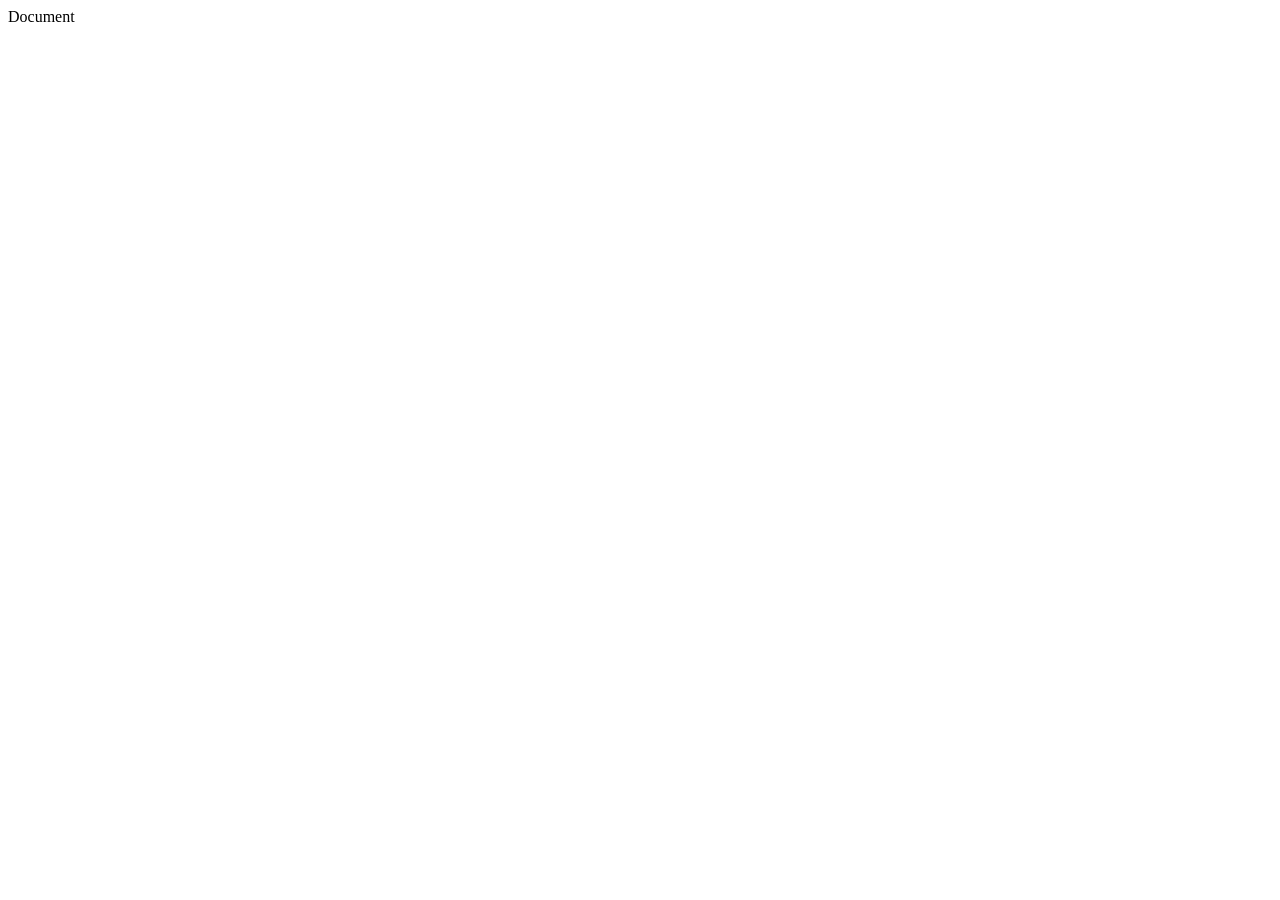
==== index.html @ 3a0300a9 "add .htmlhintrc, .stylelintrc,  lint.yaml" ====
<!DOCTYPE html>
<html lang="en">
<head>
    <meta charset="UTF-8">
    <meta name="viewport" content="width=device-width, initial-scale=1.0">
    <link rel ="stylesheet" href="../styles/index.css>"
    <title>Document</title>
</head>
<body>
    
</body>
</html>
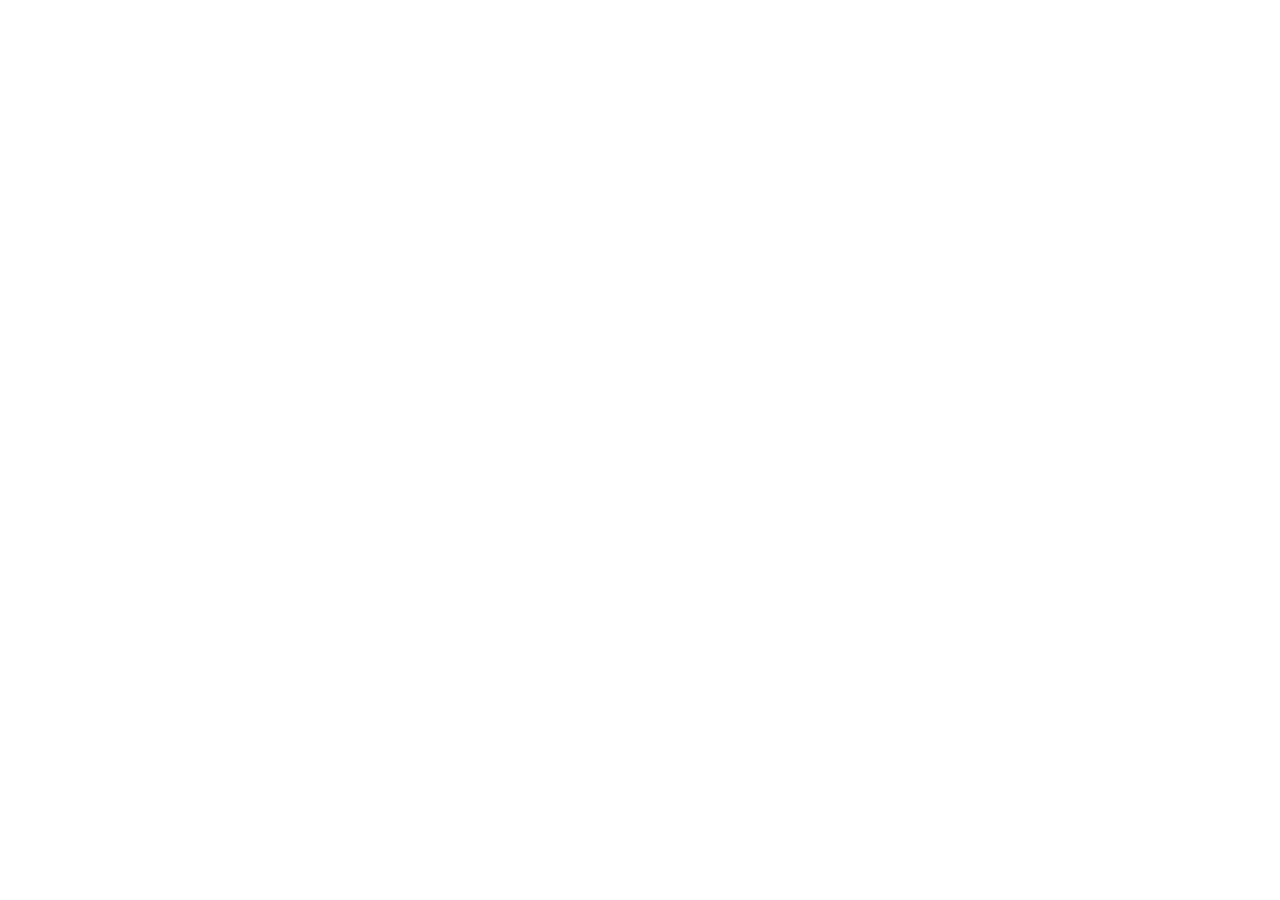
==== commit 97552fd3: "again again reagain add .htmlhintrc, .stylelintrc,  lint.yaml" ====
--- a/index.html
+++ b/index.html
@@ -3,7 +3,7 @@
 <head>
     <meta charset="UTF-8">
     <meta name="viewport" content="width=device-width, initial-scale=1.0">
-    <link rel ="stylesheet" href="../styles/index.css>"
+    <link rel ="stylesheet" href="../styles/index.css">
     <title>Document</title>
 </head>
 <body>
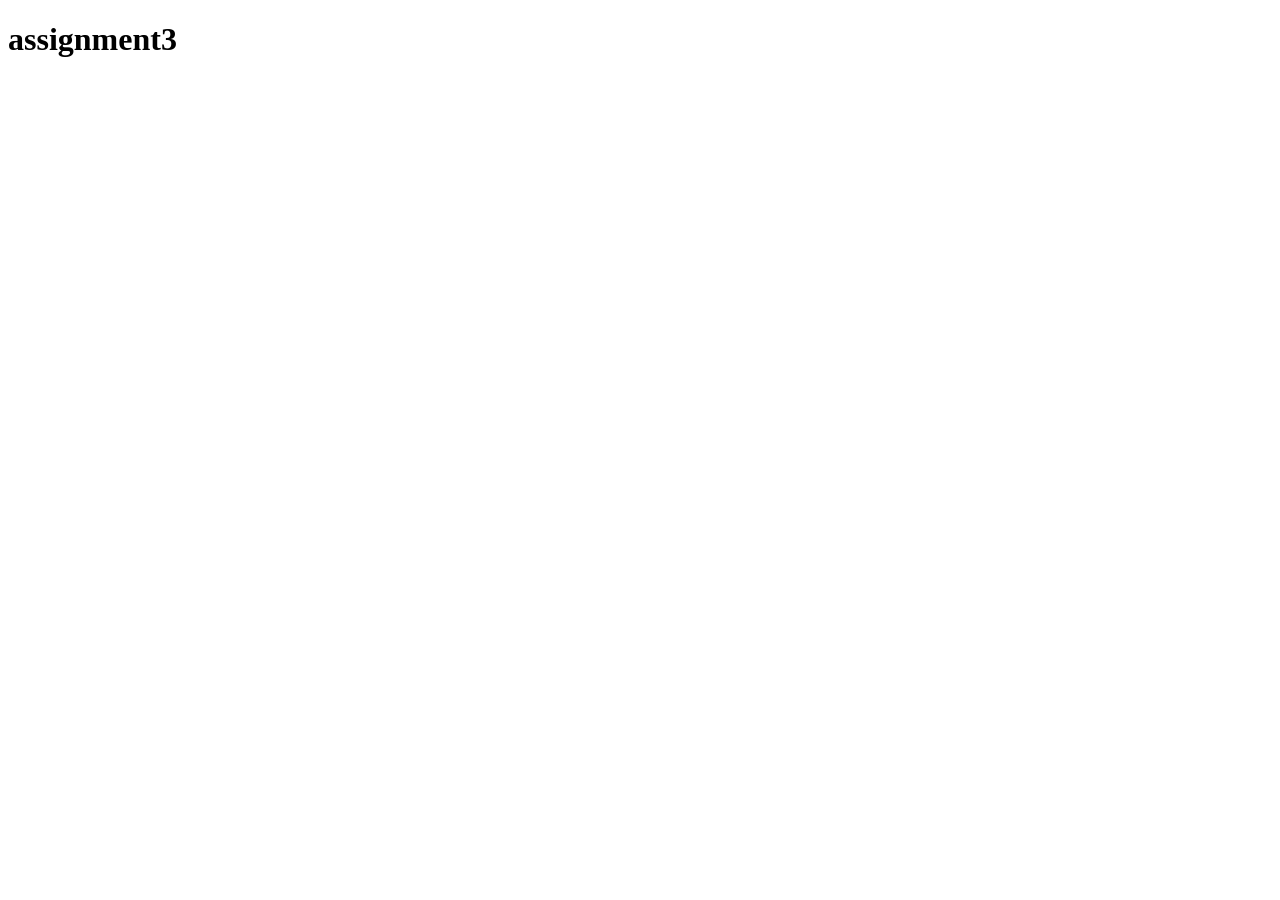
==== commit faec9b50: "again again reagain reagain add .htmlhintrc, .stylelintrc,  lint.yaml" ====
--- a/index.html
+++ b/index.html
@@ -7,6 +7,6 @@
     <title>Document</title>
 </head>
 <body>
-    
+    <h1>assignment3</h1>
 </body>
 </html>
